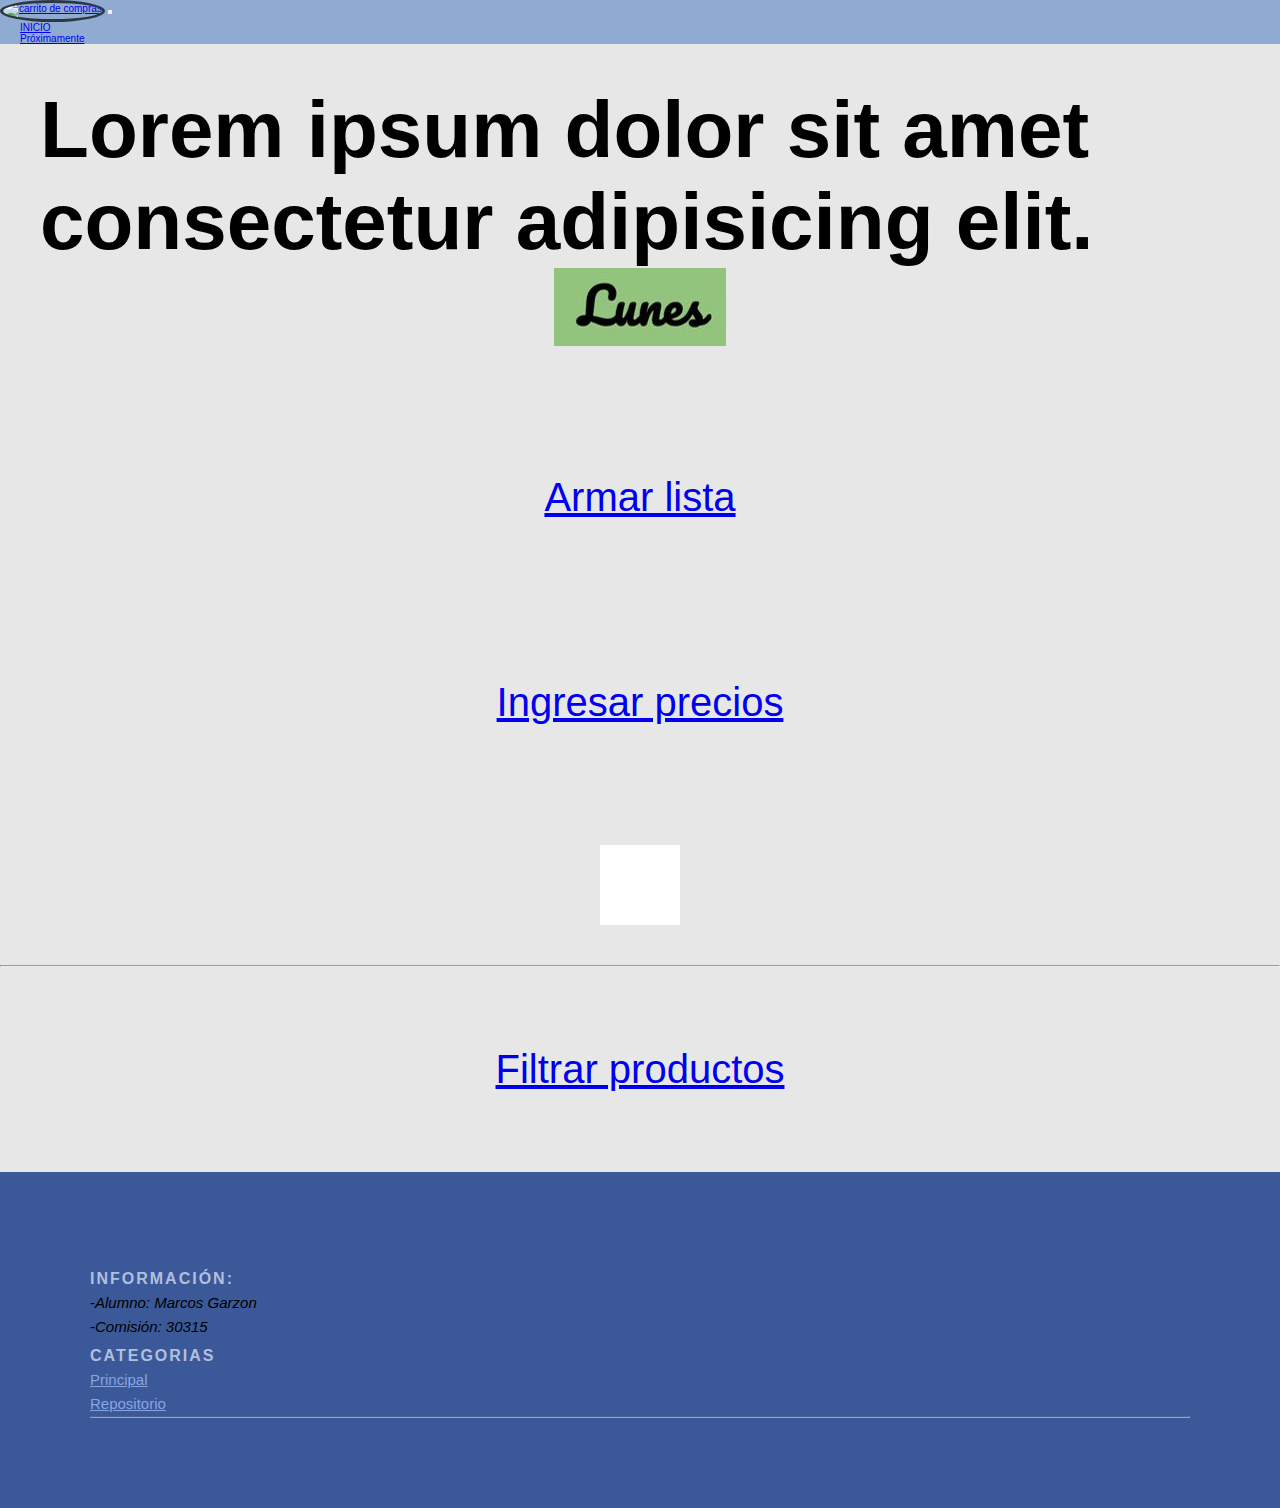
==== index.html @ d6e06b16 "1 imagen x dia de semana" ====
<!DOCTYPE html>
<html lang="en">
  <head>
    <meta charset="UTF-8" />
    <meta http-equiv="X-UA-Compatible" content="IE=edge" />
    <meta name="viewport" content="width=device-width, initial-scale=1.0" />
    <meta
      property="og:url"
      content="https://marcosgarzon.github.io/JavaScript-30315/"
    />
    <meta property="og:title" content="Desafíos comisión 30315" />
    <meta
      property="og:image"
      content="https://marcosgarzon.github.io/JavaScript-30315/assets/cara1.jpg"
    />
    <meta
      property="og:description"
      content="Página web demo de los desafíos del curso"
    />
    <meta property="og:type" content="website" />
    <link
      href="https://cdn.jsdelivr.net/npm/bootstrap@5.1.3/dist/css/bootstrap.min.css"
      rel="stylesheet"
      integrity="sha384-1BmE4kWBq78iYhFldvKuhfTAU6auU8tT94WrHftjDbrCEXSU1oBoqyl2QvZ6jIW3"
      crossorigin="anonymous"
    />
    <link rel="stylesheet" href="../estilos/main.css" />
    <title>Lista de compras</title>
  </head>
  <body>
    <nav class="sticky-top navbar navbar-expand-lg navbar-dark nav__color">
        <div class="container-fluid">
          <a class="navbar-brand" href="#"><img class="header__logo" src="./assets/carritox.png" alt="carrito de compras" /></a>
          <button class="navbar-toggler" type="button" data-bs-toggle="collapse" data-bs-target="#navbarSupportedContent" aria-controls="navbarSupportedContent" aria-expanded="false" aria-label="Toggle navigation">
            <span class="navbar-toggler-icon"></span>
          </button>
          <div class="collapse navbar-collapse" id="navbarSupportedContent">
            <ul class="navbar-nav ms-auto mb-2 mb-lg-0">
              <li class="nav-item ms-auto padtop">
                <a class="nav-link active" aria-current="page" href="#">INICIO</a>
              </li>
              <li class="nav-item ms-auto padtop">
                <a class="nav-link active" aria-current="page" href="#">Próximamente</a>
              </li>             
            </ul>
          </div>
        </div>
      </nav>
    <!-- NAVEGACION -->
    <main>
      <div class="container-fluid">
        <div class="row">
          <div class="alCentro col-md-12">
            <h1> Lorem ipsum dolor sit amet consectetur adipisicing elit. </h1>
            <div id="ofert">
              

            </div>

          </div>

        </div>

      </div>
            <div class="container-fluid">
              <div class="row">
                <div class="alCentro col-md-6">
                  <a
                    class="alCentro btn btn-primary btn-lg"
                    onclick="ListaDeCompras();"
                    href="javascript:;"
                    role="button"
                  >
                    Armar lista
                  </a>
                </div>
                <div class="alCentro col-md-6">
                  <a
                  class="alCentro btn btn-primary btn-lg"
                  onClick="impList();"
                  href="javascript:;"
                  role="button"
                >
                  Ingresar precios
                </a>
                </div>

                <div class="alCentro col-md-12">
                  <section class="alCentro fondo3">               
                    <div><ol id="lis"></ol></div>
                    <div id="tot"></div>
                  </section>
                </div>
                <hr>
                <div class="alCentro col-md-12">
                    <a
                    class="alCentro btn btn-primary btn-lg"
                    onClick="filtrarPres();"
                    href="javascript:;"
                    role="button"
                  >
                    Filtrar productos
                  </a>
                  </div>
                </div>
              </div>
            </div>

    </main>
    <!-- SECCION MAIN -->
    <footer class="site-footer">
      <div class="container site-footer">
        <div class="row">
          <div class="col-sm-12 col-md-6">
            <h6>Información:</h6>
            <p class="text-justify">
              -<i>Alumno:</i><i> Marcos Garzon <br /></i>-<i>Comisión: </i
              ><i> 30315 </i>
            </p>
          </div>
          <div class="col-xs-6 col-md-3">
            <h6>Categorias</h6>
            <ul class="footer-links">
              <li class="ms-auto dropdown">
                <a href="../index.html">Principal</a>
              </li>
              <a
                class="ms-auto dropdown"
                href="https://github.com/marcosgarzon/JavaScript-30315-Proyecto-Final"
                >Repositorio</a
              >
            </ul>
          </div>
        </div>
        <hr />
      </div>
    </footer>
    <!--FOOTER -->
    <script
      language="JavaScript"
      type="text/javascript"
      src="./js/script.js"
    ></script>
    <!-- SCRIPT PROPIO -->
    <script
      src="https://cdn.jsdelivr.net/npm/bootstrap@5.1.3/dist/js/bootstrap.bundle.min.js"
      integrity="sha384-ka7Sk0Gln4gmtz2MlQnikT1wXgYsOg+OMhuP+IlRH9sENBO0LRn5q+8nbTov4+1p"
      crossorigin="anonymous"
    ></script>
    <!-- SCRIPT DE BOOTSTRAP5 -->
  </body>
</html>
---- estilos/main.css ----
@import url("https://fonts.googleapis.com/css2?family=Montserrat:wght@500&display=swap");
* {
  margin: 0;
  padding: 0;
  -webkit-box-sizing: border-box;
          box-sizing: border-box;
}

html {
  font-size: 62.5%;
  font-family: "Montserrat", sans-serif !important;
}

main {
  overflow: hidden;
}

.fondito {
  background-color: #82a1b1;
}

.alCentro {
  display: -webkit-box;
  display: -ms-flexbox;
  display: flex;
  -webkit-box-pack: center;
      -ms-flex-pack: center;
          justify-content: center;
  -webkit-box-align: center;
      -ms-flex-align: center;
          align-items: center;
  -webkit-box-orient: vertical;
  -webkit-box-direction: normal;
      -ms-flex-direction: column;
          flex-direction: column;
  font-size: 4rem;
  padding: 4rem 4rem 4rem 4rem;
}

.btn1 {
  background-color: #3b5998;
  -webkit-text-emphasis-color: #ffffff;
          text-emphasis-color: #ffffff;
}

.img1 {
  width: 100%;
  height: 100%;
}

.fondoOblig {
  background-color: #3cefab;
}

.btn2 {
  display: inline-block;
  margin: 1em 0 0 0;
  background-color: #3cefaa7c;
  color: #000000;
  text-transform: uppercase;
  border: none;
  text-decoration: none;
  font-weight: 800;
  padding: 10px 20px;
  border-radius: 30px;
}

.btn2:hover {
  background-color: #3cefab;
  color: #000000;
  text-decoration: none;
}

.btn3 {
  display: inline-block;
  margin: 1em 0 0 0;
  background-color: #aabdb562;
  color: #000000;
  text-transform: uppercase;
  border: none;
  text-decoration: none;
  font-weight: 800;
  padding: 10px 20px;
  border-radius: 30px;
}

.btn3:hover {
  background-color: #a4aca9;
  color: #000000;
  text-decoration: none;
}

.fondo3 {
  background-color: #ffffff;
}

.nav__color {
  background-color: #87a4cfe7;
}

.navbar-expand-lg .navbar-nav .nav-link {
  padding-right: 2rem;
  padding-left: 2rem;
}

.navbar-dark .navbar-nav .nav-link:focus, .navbar-dark .navbar-nav .nav-link:hover {
  color: #1797fff1;
}

.header__logo {
  width: 30%;
  height: 30%;
  border-radius: 75%;
  border: solid #000000ad;
}

@media (max-width: 768px) {
  .padtop {
    padding-top: 1rem;
    padding-bottom: 1rem;
  }
}

/* NAVBAR */
.site-footer {
  background-color: #3b5998;
  padding: 45px 45px 45px 45px;
  font-size: 15px;
  line-height: 24px;
}

.site-footer hr {
  border-top-color: #9db4e7;
  opacity: 0.5;
}

.site-footer hr.small {
  margin: 20px 0;
}

.site-footer h6 {
  color: #b1bfdf;
  font-size: 16px;
  text-transform: uppercase;
  margin-top: 5px;
  letter-spacing: 2px;
}

.site-footer a {
  color: #bbc5dc43;
}

.site-footer a:hover {
  color: #0c214f;
  text-decoration: none;
}

.site-footer .social-icons {
  text-align: right;
}

.site-footer .social-icons a {
  width: 40px;
  height: 40px;
  line-height: 40px;
  margin-left: 6px;
  margin-right: 0;
  border-radius: 100%;
  background-color: #889fd3;
}

.site-footer img {
  width: 10.5rem;
}

.footer-links {
  padding-left: 0;
  list-style: none;
}

.footer-links li {
  display: block;
}

.footer-links a {
  color: #87a5e2;
}

.footer-links a:active, .footer-links a:focus, .footer-links a:hover {
  color: #044eed;
  text-decoration: none;
}

.footer-links.inline li {
  display: inline-block;
}

:root {
  --primary: #A5C882;
  --secondary: #D33F49;
  --light: #fff;
  --dark: #000;
  --diabled: #e7e7e7;
}

body {
  font-family: 'Lato', sans-serif;
  margin: 0;
  height: 100vh;
  background-color: var(--diabled);
}

*:first-letter {
  text-transform: capitalize;
}

.roundBorder {
  border-radius: 5px;
}

.list {
  margin: 25px auto;
  padding: 25px;
  background-color: var(--light);
  width: 100%;
  max-width: 350px;
}

.date {
  display: -webkit-box;
  display: -ms-flexbox;
  display: flex;
  -webkit-box-align: center;
      -ms-flex-align: center;
          align-items: center;
  -webkit-box-pack: justify;
      -ms-flex-pack: justify;
          justify-content: space-between;
}

.dateRight {
  display: -webkit-box;
  display: -ms-flexbox;
  display: flex;
  -webkit-box-align: center;
      -ms-flex-align: center;
          align-items: center;
}

#dateNumber {
  font-size: 50px;
}

#dateText {
  letter-spacing: 3px;
  text-transform: uppercase;
}

#dateMonth,
#dateNumber,
#dateText {
  font-weight: bold;
}

#dateMonth,
#dateYear {
  margin-left: 7px;
  font-size: 20px;
}

form {
  margin: 20px 0;
  display: -ms-grid;
  display: grid;
  grid-auto-flow: column;
  -ms-grid-columns: auto 35px auto;
      grid-template-columns: auto 35px auto;
  grid-column-gap: 15px;
}

input {
  border: none;
  padding-left: 10px;
  background-color: var(--diabled);
}

input:focus {
  outline: none;
}

.addTaskButton,
.orderButton {
  border: none;
  font-weight: bold;
  cursor: pointer;
}

.addTaskButton {
  height: 35px;
  border-radius: 50%;
  font-size: 18px;
  background-color: var(--diabled);
}

.orderButton {
  background-color: var(--secondary);
  color: var(--light);
}

.task {
  background-color: var(--primary);
  padding: 15px;
  margin-top: 15px;
  color: var(--light);
  cursor: pointer;
}

.done {
  background-color: var(--diabled);
  text-decoration: line-through;
  color: var(--dark);
}

.animacion1 {
  overflow: hidden;
  white-space: nowrap;
  letter-spacing: .15em;
  -webkit-animation: typing 2.5s steps(40, end), blink-caret 0.75s step-end infinite;
          animation: typing 2.5s steps(40, end), blink-caret 0.75s step-end infinite;
}

@-webkit-keyframes typing {
  from {
    width: 0;
  }
  to {
    width: 100%;
  }
}

@keyframes typing {
  from {
    width: 0;
  }
  to {
    width: 100%;
  }
}
/*# sourceMappingURL=main.css.map */
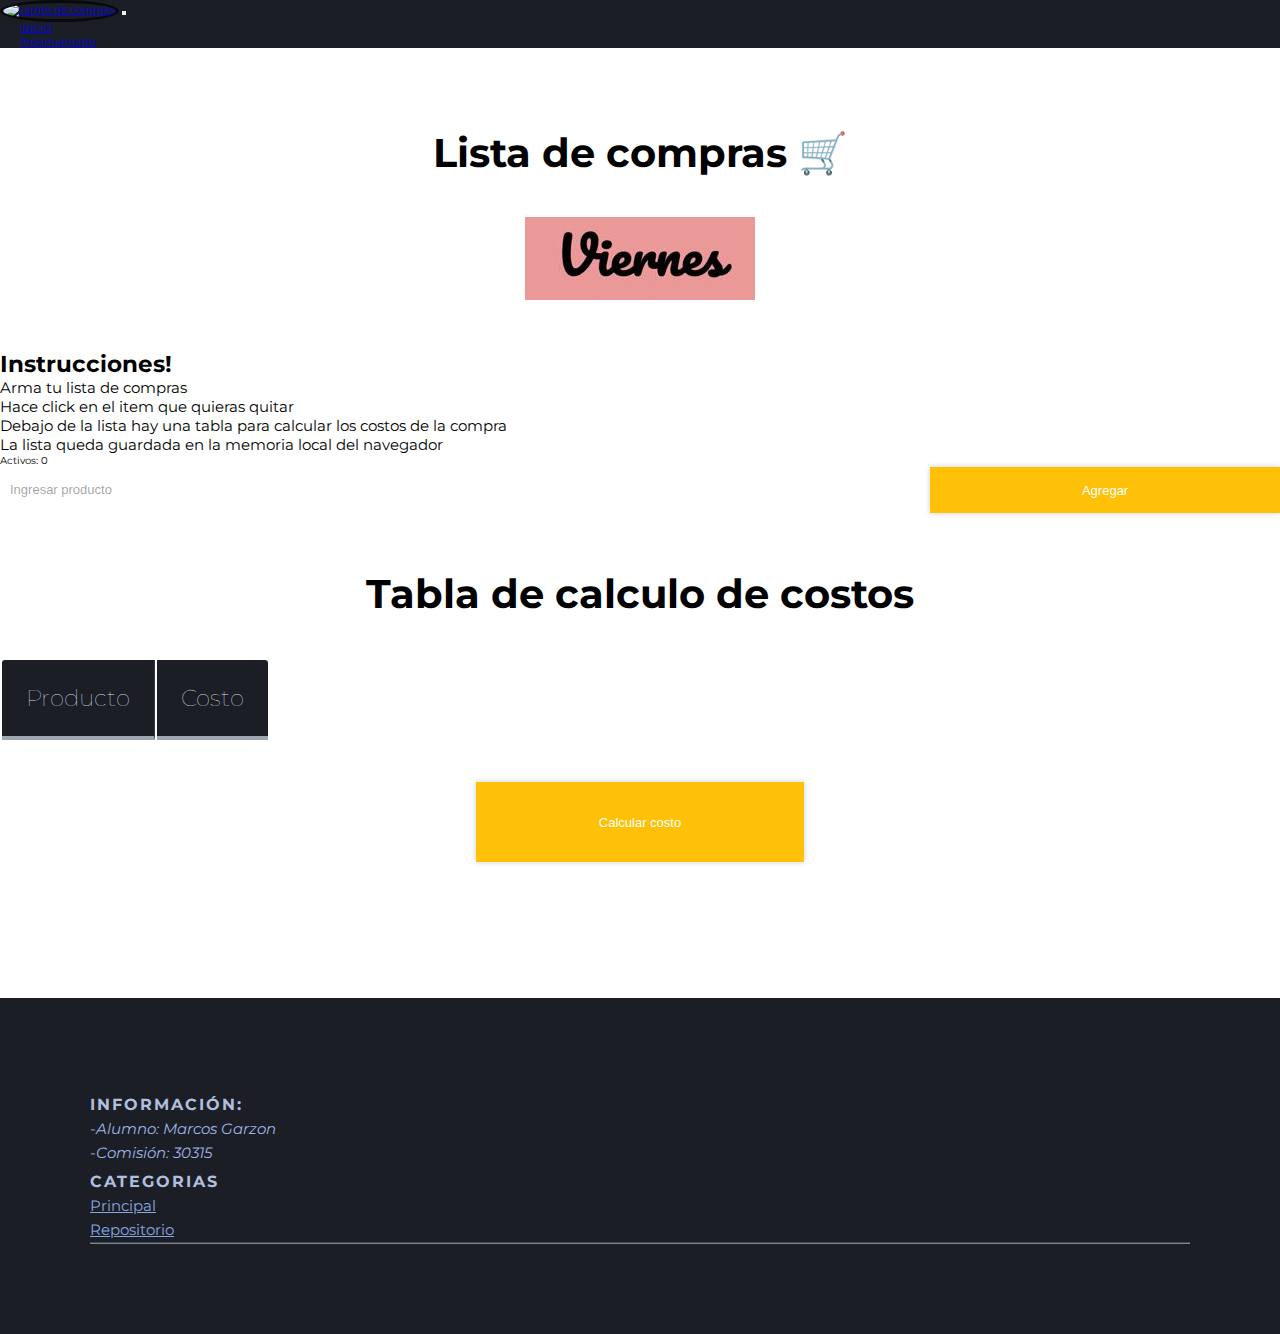
==== commit 0910e7fb: "test 3.0 listo" ====
--- a/index.html
+++ b/index.html
@@ -8,14 +8,14 @@
       property="og:url"
       content="https://marcosgarzon.github.io/JavaScript-30315/"
     />
-    <meta property="og:title" content="Desafíos comisión 30315" />
+    <meta property="og:title" content="Aplicación lista de compras" />
     <meta
       property="og:image"
-      content="https://marcosgarzon.github.io/JavaScript-30315/assets/cara1.jpg"
+      content="https://marcosgarzon.github.io/JavaScript-30315/assets/carritox.png"
     />
     <meta
       property="og:description"
-      content="Página web demo de los desafíos del curso"
+      content="Arma una lista de compras interactiva"
     />
     <meta property="og:type" content="website" />
     <link
@@ -24,7 +24,7 @@
       integrity="sha384-1BmE4kWBq78iYhFldvKuhfTAU6auU8tT94WrHftjDbrCEXSU1oBoqyl2QvZ6jIW3"
       crossorigin="anonymous"
     />
-    <link rel="stylesheet" href="../estilos/main.css" />
+    <link rel="stylesheet" href="./estilos/main.css" />
     <title>Lista de compras</title>
   </head>
   <body>
@@ -51,61 +51,65 @@
       <div class="container-fluid">
         <div class="row">
           <div class="alCentro col-md-12">
-            <h1> Lorem ipsum dolor sit amet consectetur adipisicing elit. </h1>
+            <h1 class="alCentro"> Lista de compras 🛒 </h1>
             <div id="ofert">
-              
-
             </div>
-
           </div>
-
+        </div>
+      </div>
+      <div class="container mt-5 mb-5">
+        <div class="col-md-12 size15">
+          <h2>Instrucciones!</h2>
+          <ul>
+            <li>Arma tu lista de compras</li>
+            <li>Hace click en el item que quieras quitar</li>
+            <li>Debajo de la lista hay una tabla para calcular los costos de la compra</li>
+            <li>La lista queda guardada en la memoria local del navegador</li>
+          </ul>
         </div>
 
       </div>
-            <div class="container-fluid">
-              <div class="row">
-                <div class="alCentro col-md-6">
-                  <a
-                    class="alCentro btn btn-primary btn-lg"
-                    onclick="ListaDeCompras();"
-                    href="javascript:;"
-                    role="button"
-                  >
-                    Armar lista
-                  </a>
-                </div>
-                <div class="alCentro col-md-6">
-                  <a
-                  class="alCentro btn btn-primary btn-lg"
-                  onClick="impList();"
-                  href="javascript:;"
-                  role="button"
-                >
-                  Ingresar precios
-                </a>
-                </div>
+      
+            <div class="container mt-5">
+              <div class="container d-flex flex-column">
+                <p class="text-end" id="active"> Lista: 5</p>
+              </div>
+              <div>
+                <!--  Input and "add" button  -->
+                <input class="submission-line__input" type="text" maxlength="20" placeholder="Ingresar producto" id="input" onkeypress="pulsar(event)">
+                <button id="agregar" onclick="agregarItem()" class="submission-line__btn">Agregar</button>
+                <!--  List, list items, and list item buttons  -->
+                <ul id="elementos" class="list">
 
-                <div class="alCentro col-md-12">
-                  <section class="alCentro fondo3">               
-                    <div><ol id="lis"></ol></div>
-                    <div id="tot"></div>
-                  </section>
-                </div>
-                <hr>
-                <div class="alCentro col-md-12">
-                    <a
-                    class="alCentro btn btn-primary btn-lg"
-                    onClick="filtrarPres();"
-                    href="javascript:;"
-                    role="button"
-                  >
-                    Filtrar productos
-                  </a>
-                  </div>
-                </div>
+                </ul>
               </div>
             </div>
+            <div class="container mt-5 mb-5">
+              <div class="col-md-12">
+                <h3 class="alCentro">Tabla de calculo de costos</h3>
+              </div>
 
+            </div>
+    <div class="container mt-5 mb-5">
+      <div class="row" >
+        <div class="col-md-12">
+      <table class="col-md-12" id="target">
+        <tr>
+            <td></td>
+        </tr>
+      </table>
+       </div>
+     </div>
+    </div>
+    <div class="container mt-5 mb-5">
+      <div class="row">
+        <div class="col-md-12 alCentro">
+          <button class="submission-line__btn alCentro" onclick="calcularCosto()">Calcular costo</button>
+        </div>
+        <div class="col-md-12 alCentro" id="displayCosto">
+
+        </div>
+      </div>
     </main>
     <!-- SECCION MAIN -->
     <footer class="site-footer">
--- a/estilos/main.css
+++ b/estilos/main.css
@@ -37,6 +37,10 @@
   padding: 4rem 4rem 4rem 4rem;
 }
 
+.size15 {
+  font-size: 15px;
+}
+
 .btn1 {
   background-color: #3b5998;
   -webkit-text-emphasis-color: #ffffff;
@@ -94,8 +98,263 @@
   background-color: #ffffff;
 }
 
+/*  CLASES EN PLENO TESTING  */
+.submission-line__input {
+  padding-left: 10px;
+  height: 44px;
+  width: 66.6666%;
+  border: none;
+  color: rgba(0, 0, 0, 0.87);
+  font-size: 1.3rem;
+}
+
+.submission-line__input::-webkit-input-placeholder {
+  color: rgba(0, 0, 0, 0.38);
+}
+
+.submission-line__input:-ms-input-placeholder {
+  color: rgba(0, 0, 0, 0.38);
+}
+
+.submission-line__input::-ms-input-placeholder {
+  color: rgba(0, 0, 0, 0.38);
+}
+
+.submission-line__input::placeholder {
+  color: rgba(0, 0, 0, 0.38);
+}
+
+.submission-line__input:focus {
+  outline: none;
+  -webkit-box-shadow: 0px 0px 6px 0px rgba(0, 0, 0, 0.2);
+  box-shadow: 0px 0px 6px 0px rgba(0, 0, 0, 0.2);
+}
+
+.submission-line__btn {
+  float: right;
+  height: 46px;
+  width: 27.33333%;
+  background: #FFC107;
+  -webkit-box-shadow: 0px 0px 6px 0px rgba(0, 0, 0, 0.2);
+  box-shadow: 0px 0px 6px 0px rgba(0, 0, 0, 0.2);
+  border: none;
+  font-size: 1.3rem;
+  color: #fff;
+}
+
+.submission-line__input,
+.submission-line__btn {
+  margin-bottom: 16px;
+}
+
+/* List, list items, and list item buttons */
+.list {
+  padding: 0;
+  list-style-type: none;
+  clear: both;
+}
+
+.list__item {
+  font-size: 1.3rem;
+  width: 300px;
+  height: 30px;
+  padding: 10px;
+  text-align: center;
+}
+
+.list__item:nth-child(odd) {
+  background: #673AB7;
+}
+
+.list__item:nth-child(even) {
+  background: #4527A0;
+}
+
+.list__delete-btn {
+  cursor: pointer;
+  float: left;
+  margin: -5px;
+  padding: 5px 9px;
+}
+
+.list__check-btn {
+  cursor: pointer;
+  float: right;
+  margin: -5px;
+  padding: 4px 8px;
+}
+
+/* Checked-off item list formatting */
+/* (Increased specificity to override the even/odd psuedoclasses) */
+.list .list__item--checked {
+  background: #D1C4E9;
+  color: rgba(0, 0, 0, 0.38);
+  text-decoration: line-through;
+}
+
+.list__delete-btn--checked,
+.list__check-btn--checked {
+  color: rgba(0, 0, 0, 0.38);
+}
+
+div.table-title {
+  display: block;
+  margin: auto;
+  max-width: 600px;
+  padding: 5px;
+  width: 100%;
+}
+
+.table-title h3 {
+  color: #fafafa;
+  font-size: 30px;
+  font-weight: 400;
+  font-style: normal;
+  font-family: "Roboto", helvetica, arial, sans-serif;
+  text-shadow: -1px -1px 1px rgba(0, 0, 0, 0.1);
+  text-transform: uppercase;
+}
+
+.table-fill {
+  background: white;
+  border-radius: 3px;
+  border-collapse: collapse;
+  height: 320px;
+  margin: auto;
+  max-width: 600px;
+  padding: 5px;
+  width: 100%;
+  -webkit-box-shadow: 0 5px 10px rgba(0, 0, 0, 0.1);
+          box-shadow: 0 5px 10px rgba(0, 0, 0, 0.1);
+  -webkit-animation: float 5s infinite;
+          animation: float 5s infinite;
+}
+
+th {
+  color: #D5DDE5;
+  background: #1b1e24;
+  border-bottom: 4px solid #9ea7af;
+  border-right: 1px solid #343a45;
+  font-size: 23px;
+  font-weight: 100;
+  padding: 24px;
+  text-align: left;
+  text-shadow: 0 1px 1px rgba(0, 0, 0, 0.1);
+  vertical-align: middle;
+}
+
+th:first-child {
+  border-top-left-radius: 3px;
+}
+
+th:last-child {
+  border-top-right-radius: 3px;
+  border-right: none;
+}
+
+tr {
+  border-top: 1px solid #C1C3D1;
+  border-bottom: 1px solid #C1C3D1;
+  color: #666B85;
+  font-size: 16px;
+  font-weight: normal;
+  text-shadow: 0 1px 1px rgba(255, 255, 255, 0.1);
+}
+
+tr:hover td {
+  background: #4E5066;
+  color: #FFFFFF;
+  border-top: 1px solid #22262e;
+}
+
+tr:first-child {
+  border-top: none;
+}
+
+tr:last-child {
+  border-bottom: none;
+}
+
+tr:nth-child(odd) td {
+  background: #EBEBEB;
+}
+
+tr:nth-child(odd):hover td {
+  background: #4E5066;
+}
+
+tr:last-child td:first-child {
+  border-bottom-left-radius: 3px;
+}
+
+tr:last-child td:last-child {
+  border-bottom-right-radius: 3px;
+}
+
+td {
+  background: #FFFFFF;
+  padding: 20px;
+  text-align: left;
+  vertical-align: middle;
+  font-weight: 300;
+  font-size: 18px;
+  text-shadow: -1px -1px 1px rgba(0, 0, 0, 0.1);
+  border-right: 1px solid #C1C3D1;
+}
+
+td:last-child {
+  border-right: 0px;
+}
+
+th.text-left {
+  text-align: left;
+}
+
+th.text-center {
+  text-align: center;
+}
+
+th.text-right {
+  text-align: right;
+}
+
+td.text-left {
+  text-align: left;
+}
+
+td.text-center {
+  text-align: center;
+}
+
+td.text-right {
+  text-align: right;
+}
+
+.nilai {
+  border: 0.5px solid #000000;
+  width: 100%;
+  /* Funcion que hice para apuntar a la clase */
+}
+
+.item-lista {
+  position: relative;
+  display: block;
+  padding: 20px;
+  color: #212529;
+  text-decoration: none;
+  background: #EBEBEB;
+  border: 1px solid rgba(0, 0, 0, 0.125);
+  font-size: 16px;
+}
+
+.item-lista:hover {
+  background: #4E5066;
+  color: #FFFFFF;
+  border-top: 1px solid #22262e;
+}
+
 .nav__color {
-  background-color: #87a4cfe7;
+  background-color: #1b1e24;
 }
 
 .navbar-expand-lg .navbar-nav .nav-link {
@@ -104,7 +363,7 @@
 }
 
 .navbar-dark .navbar-nav .nav-link:focus, .navbar-dark .navbar-nav .nav-link:hover {
-  color: #1797fff1;
+  color: #adb2bd;
 }
 
 .header__logo {
@@ -123,10 +382,14 @@
 
 /* NAVBAR */
 .site-footer {
-  background-color: #3b5998;
+  background-color: #1b1e24;
   padding: 45px 45px 45px 45px;
   font-size: 15px;
   line-height: 24px;
+}
+
+.site-footer p {
+  color: #9db4e7;
 }
 
 .site-footer hr {
@@ -147,11 +410,11 @@
 }
 
 .site-footer a {
-  color: #bbc5dc43;
+  color: #adb2bd;
 }
 
 .site-footer a:hover {
-  color: #0c214f;
+  color: #adb2bd;
   text-decoration: none;
 }
 
@@ -187,146 +450,20 @@
 }
 
 .footer-links a:active, .footer-links a:focus, .footer-links a:hover {
-  color: #044eed;
+  color: #adb2bd;
   text-decoration: none;
 }
 
 .footer-links.inline li {
   display: inline-block;
-}
-
-:root {
-  --primary: #A5C882;
-  --secondary: #D33F49;
-  --light: #fff;
-  --dark: #000;
-  --diabled: #e7e7e7;
-}
-
-body {
-  font-family: 'Lato', sans-serif;
-  margin: 0;
-  height: 100vh;
-  background-color: var(--diabled);
-}
-
-*:first-letter {
-  text-transform: capitalize;
-}
-
-.roundBorder {
-  border-radius: 5px;
-}
-
-.list {
-  margin: 25px auto;
-  padding: 25px;
-  background-color: var(--light);
-  width: 100%;
-  max-width: 350px;
-}
-
-.date {
-  display: -webkit-box;
-  display: -ms-flexbox;
-  display: flex;
-  -webkit-box-align: center;
-      -ms-flex-align: center;
-          align-items: center;
-  -webkit-box-pack: justify;
-      -ms-flex-pack: justify;
-          justify-content: space-between;
-}
-
-.dateRight {
-  display: -webkit-box;
-  display: -ms-flexbox;
-  display: flex;
-  -webkit-box-align: center;
-      -ms-flex-align: center;
-          align-items: center;
-}
-
-#dateNumber {
-  font-size: 50px;
-}
-
-#dateText {
-  letter-spacing: 3px;
-  text-transform: uppercase;
-}
-
-#dateMonth,
-#dateNumber,
-#dateText {
-  font-weight: bold;
-}
-
-#dateMonth,
-#dateYear {
-  margin-left: 7px;
-  font-size: 20px;
-}
-
-form {
-  margin: 20px 0;
-  display: -ms-grid;
-  display: grid;
-  grid-auto-flow: column;
-  -ms-grid-columns: auto 35px auto;
-      grid-template-columns: auto 35px auto;
-  grid-column-gap: 15px;
-}
-
-input {
-  border: none;
-  padding-left: 10px;
-  background-color: var(--diabled);
-}
-
-input:focus {
-  outline: none;
-}
-
-.addTaskButton,
-.orderButton {
-  border: none;
-  font-weight: bold;
-  cursor: pointer;
-}
-
-.addTaskButton {
-  height: 35px;
-  border-radius: 50%;
-  font-size: 18px;
-  background-color: var(--diabled);
-}
-
-.orderButton {
-  background-color: var(--secondary);
-  color: var(--light);
-}
-
-.task {
-  background-color: var(--primary);
-  padding: 15px;
-  margin-top: 15px;
-  color: var(--light);
-  cursor: pointer;
-}
-
-.done {
-  background-color: var(--diabled);
-  text-decoration: line-through;
-  color: var(--dark);
 }
 
 .animacion1 {
   overflow: hidden;
   white-space: nowrap;
   letter-spacing: .15em;
-  -webkit-animation: typing 2.5s steps(40, end), blink-caret 0.75s step-end infinite;
-          animation: typing 2.5s steps(40, end), blink-caret 0.75s step-end infinite;
+  -webkit-animation: typing 2s steps(40, end), blink-caret 0.75s step-end infinite;
+          animation: typing 2s steps(40, end), blink-caret 0.75s step-end infinite;
 }
 
 @-webkit-keyframes typing {
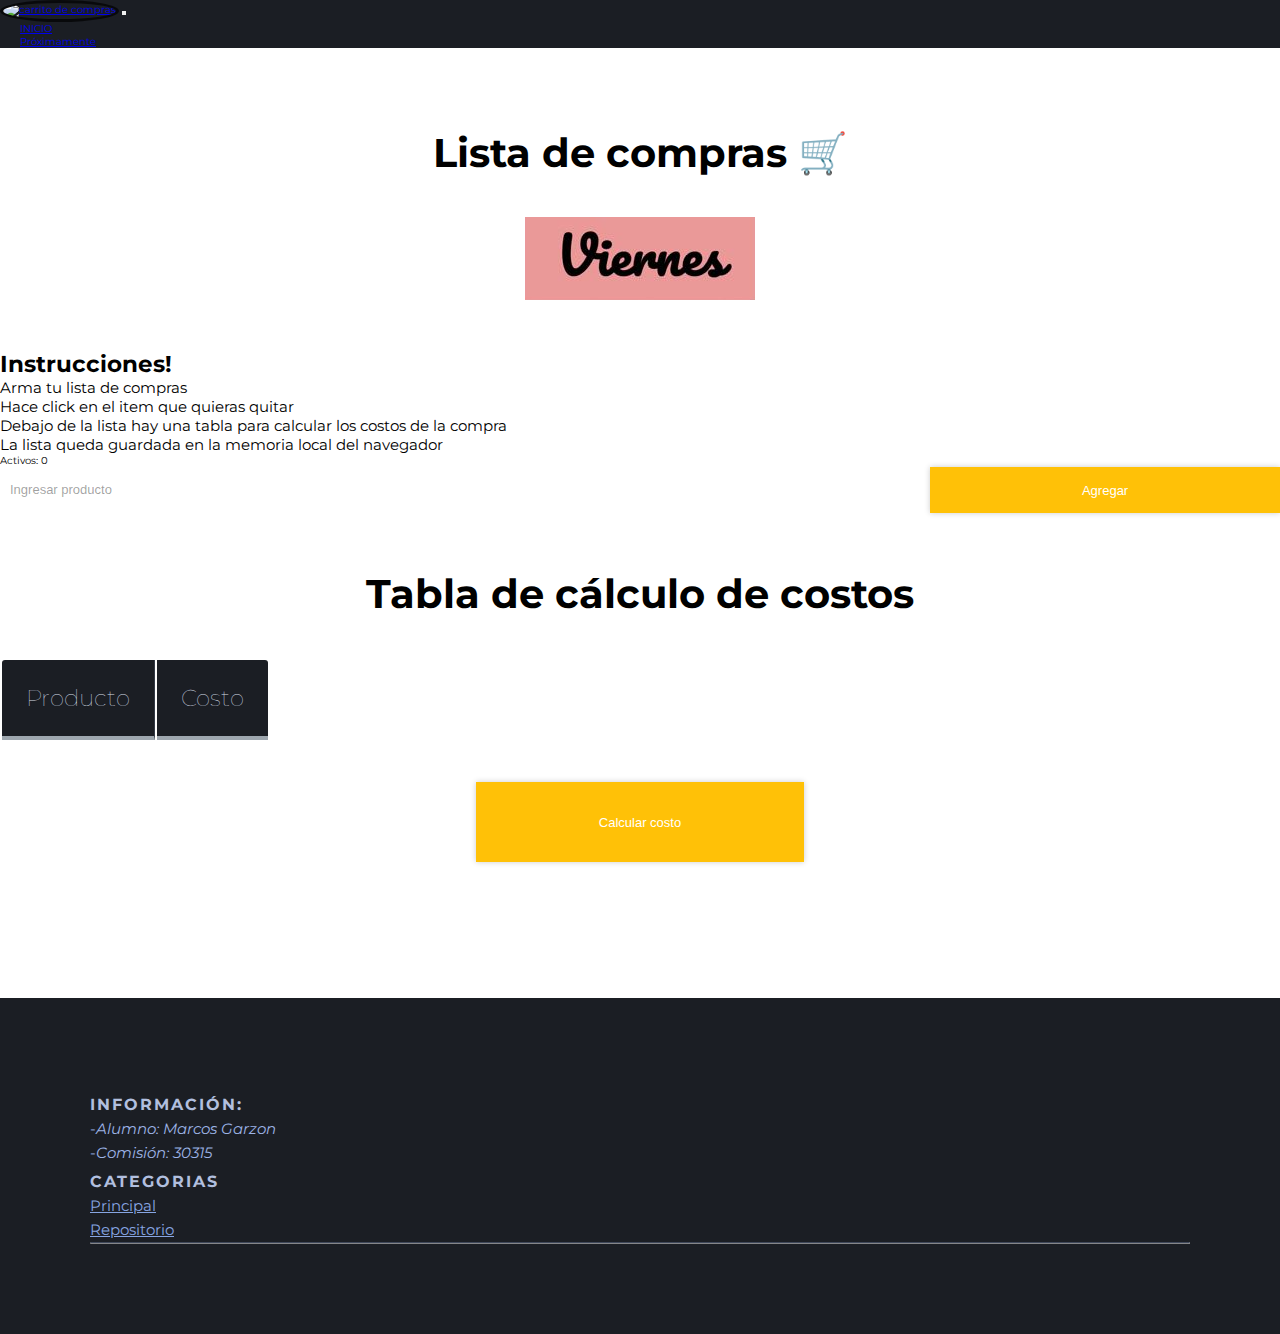
==== commit bfe61110: "Libreria AOS incorporada" ====
--- a/index.html
+++ b/index.html
@@ -25,6 +25,8 @@
       crossorigin="anonymous"
     />
     <link rel="stylesheet" href="./estilos/main.css" />
+    <link href="https://unpkg.com/aos@2.3.1/dist/aos.css" rel="stylesheet">
+    
     <title>Lista de compras</title>
   </head>
   <body>
@@ -52,7 +54,7 @@
         <div class="row">
           <div class="alCentro col-md-12">
             <h1 class="alCentro"> Lista de compras 🛒 </h1>
-            <div id="ofert">
+            <div data-aos="fade-right" id="ofert">
             </div>
           </div>
         </div>
@@ -67,9 +69,7 @@
             <li>La lista queda guardada en la memoria local del navegador</li>
           </ul>
         </div>
-
       </div>
-      
             <div class="container mt-5">
               <div class="container d-flex flex-column">
                 <p class="text-end" id="active"> Lista: 5</p>
@@ -79,14 +79,14 @@
                 <input class="submission-line__input" type="text" maxlength="20" placeholder="Ingresar producto" id="input" onkeypress="pulsar(event)">
                 <button id="agregar" onclick="agregarItem()" class="submission-line__btn">Agregar</button>
                 <!--  List, list items, and list item buttons  -->
-                <ul id="elementos" class="list">
+                <ul id="elementos" class="list" >
 
                 </ul>
               </div>
             </div>
             <div class="container mt-5 mb-5">
               <div class="col-md-12">
-                <h3 class="alCentro">Tabla de calculo de costos</h3>
+                <h3 class="alCentro">Tabla de cálculo de costos</h3>
               </div>
 
             </div>
@@ -152,5 +152,10 @@
       crossorigin="anonymous"
     ></script>
     <!-- SCRIPT DE BOOTSTRAP5 -->
+    <script src="https://unpkg.com/aos@2.3.1/dist/aos.js"></script>
+    <script>
+      AOS.init({once: true,});
+    </script>
+     <!-- SCRIPT DE LIBRERIA AOS -->
   </body>
 </html>
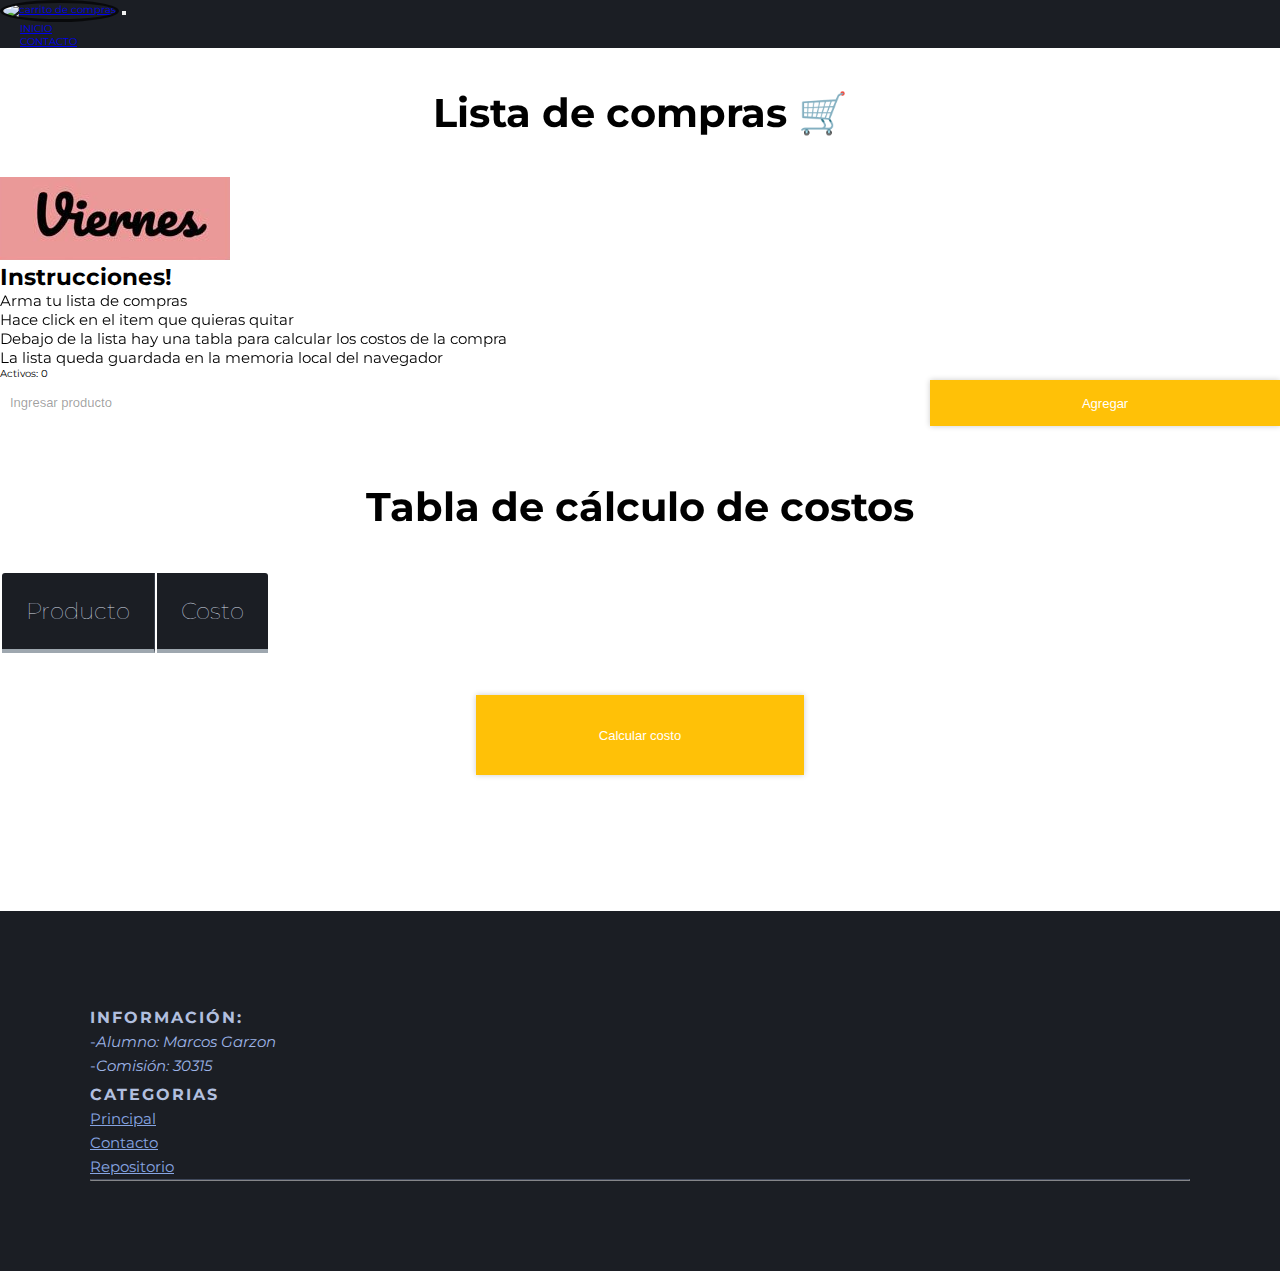
==== commit 1da8050e: "terminado" ====
--- a/index.html
+++ b/index.html
@@ -25,8 +25,7 @@
       crossorigin="anonymous"
     />
     <link rel="stylesheet" href="./estilos/main.css" />
-    <link href="https://unpkg.com/aos@2.3.1/dist/aos.css" rel="stylesheet">
-    
+    <link href="https://unpkg.com/aos@2.3.1/dist/aos.css" rel="stylesheet">  
     <title>Lista de compras</title>
   </head>
   <body>
@@ -42,7 +41,7 @@
                 <a class="nav-link active" aria-current="page" href="#">INICIO</a>
               </li>
               <li class="nav-item ms-auto padtop">
-                <a class="nav-link active" aria-current="page" href="#">Próximamente</a>
+                <a class="nav-link active" aria-current="page" href="./secciones/contacto.html">CONTACTO</a>
               </li>             
             </ul>
           </div>
@@ -50,11 +49,16 @@
       </nav>
     <!-- NAVEGACION -->
     <main>
-      <div class="container-fluid">
+      <div class="container">
         <div class="row">
-          <div class="alCentro col-md-12">
-            <h1 class="alCentro"> Lista de compras 🛒 </h1>
-            <div data-aos="fade-right" id="ofert">
+          <div class="col-md-12">
+            <h1 class="alCentro col-md-12" data-aos="zoom-in"> Lista de compras 🛒 </h1>
+          </div>
+            <div class="col-md-12 alCentroM justify-content-end d-flex">
+              <div class="text-end p-3 bg-dark text-white text-uppercase"><p id="ofert"></p></div>
+              <div class="text-end p-3 bg-dark text-white text-uppercase"><p id="ciudad-valor"></p></div>
+              <div class="text-end p-3 bg-dark text-white text-uppercase"><p id="clima-valor"></p></div>
+              <div class="text-end p-3 bg-dark text-white text-uppercase"><p id="temperatura-valor"></p></div>
             </div>
           </div>
         </div>
@@ -63,10 +67,10 @@
         <div class="col-md-12 size15">
           <h2>Instrucciones!</h2>
           <ul>
-            <li>Arma tu lista de compras</li>
-            <li>Hace click en el item que quieras quitar</li>
-            <li>Debajo de la lista hay una tabla para calcular los costos de la compra</li>
-            <li>La lista queda guardada en la memoria local del navegador</li>
+            <li data-aos="flip-down">Arma tu lista de compras</li>
+            <li data-aos="flip-down">Hace click en el item que quieras quitar</li>
+            <li data-aos="flip-down">Debajo de la lista hay una tabla para calcular los costos de la compra</li>
+            <li data-aos="flip-down">La lista queda guardada en la memoria local del navegador</li>
           </ul>
         </div>
       </div>
@@ -80,15 +84,13 @@
                 <button id="agregar" onclick="agregarItem()" class="submission-line__btn">Agregar</button>
                 <!--  List, list items, and list item buttons  -->
                 <ul id="elementos" class="list" >
-
                 </ul>
               </div>
             </div>
             <div class="container mt-5 mb-5">
               <div class="col-md-12">
-                <h3 class="alCentro">Tabla de cálculo de costos</h3>
+                <h3 class="alCentro" data-aos="zoom-in">Tabla de cálculo de costos</h3>
               </div>
-
             </div>
     <div class="container mt-5 mb-5">
       <div class="row" >
@@ -107,7 +109,6 @@
           <button class="submission-line__btn alCentro" onclick="calcularCosto()">Calcular costo</button>
         </div>
         <div class="col-md-12 alCentro" id="displayCosto">
-
         </div>
       </div>
     </main>
@@ -126,7 +127,10 @@
             <h6>Categorias</h6>
             <ul class="footer-links">
               <li class="ms-auto dropdown">
-                <a href="../index.html">Principal</a>
+                <a href="#">Principal</a>
+              </li>
+              <li class="ms-auto dropdown">
+                <a href="./secciones/contacto.html">Contacto</a>
               </li>
               <a
                 class="ms-auto dropdown"
